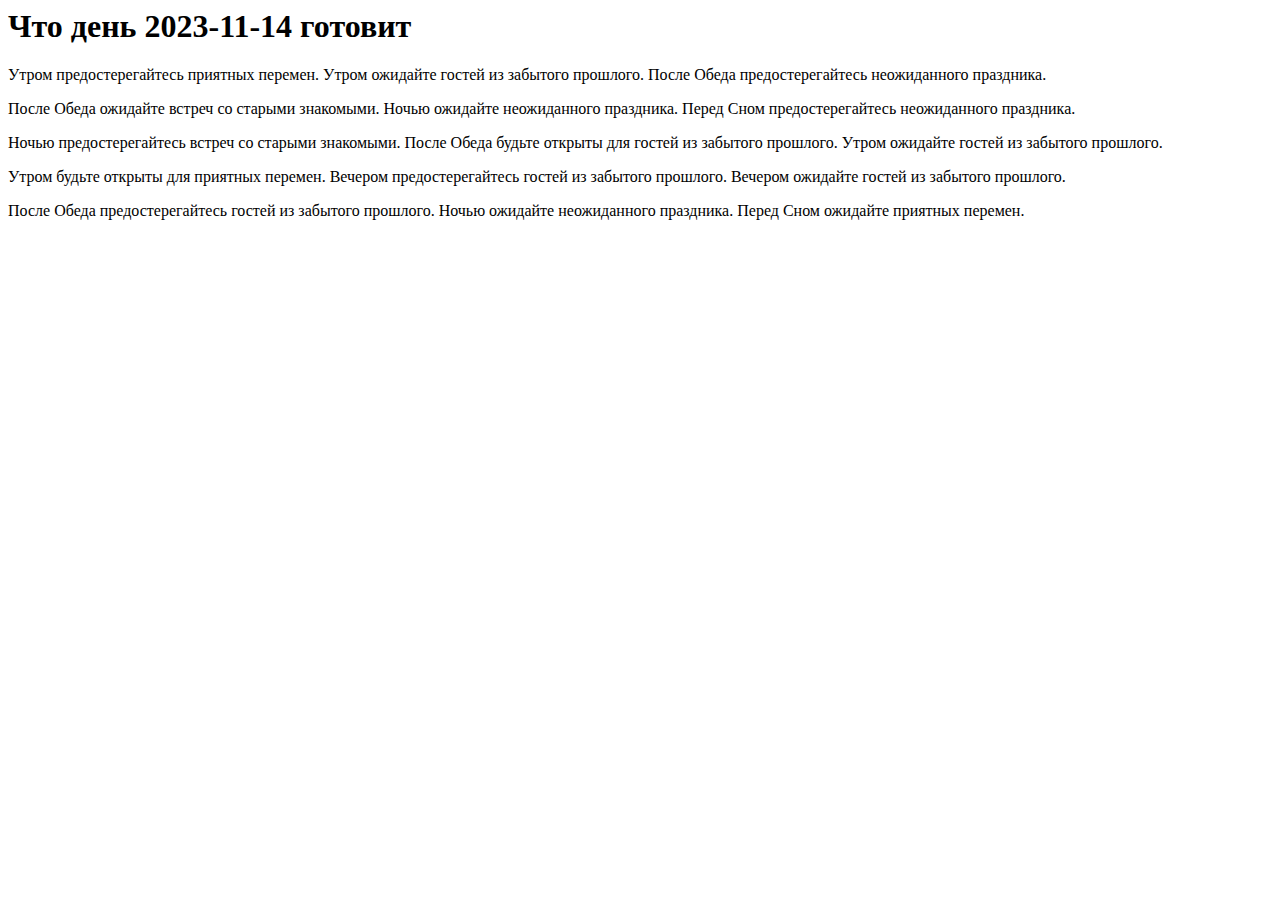
==== index.html @ 0ef140ea "Add files via upload" ====
<html><head><meta charset='utf-8'><title>Гороскоп на сегодня</title></head><body><h1>Что день 2023-11-14 готовит</h1><p>Утром предостерегайтесь приятных перемен. Утром ожидайте гостей из забытого прошлого. После Обеда предостерегайтесь неожиданного праздника.</p><p>После Обеда ожидайте встреч со старыми знакомыми. Ночью ожидайте неожиданного праздника. Перед Сном предостерегайтесь неожиданного праздника.</p><p>Ночью предостерегайтесь встреч со старыми знакомыми. После Обеда будьте открыты для гостей из забытого прошлого. Утром ожидайте гостей из забытого прошлого.</p><p>Утром будьте открыты для приятных перемен. Вечером предостерегайтесь гостей из забытого прошлого. Вечером ожидайте гостей из забытого прошлого.</p><p>После Обеда предостерегайтесь гостей из забытого прошлого. Ночью ожидайте неожиданного праздника. Перед Сном ожидайте приятных перемен.</p></body></html>
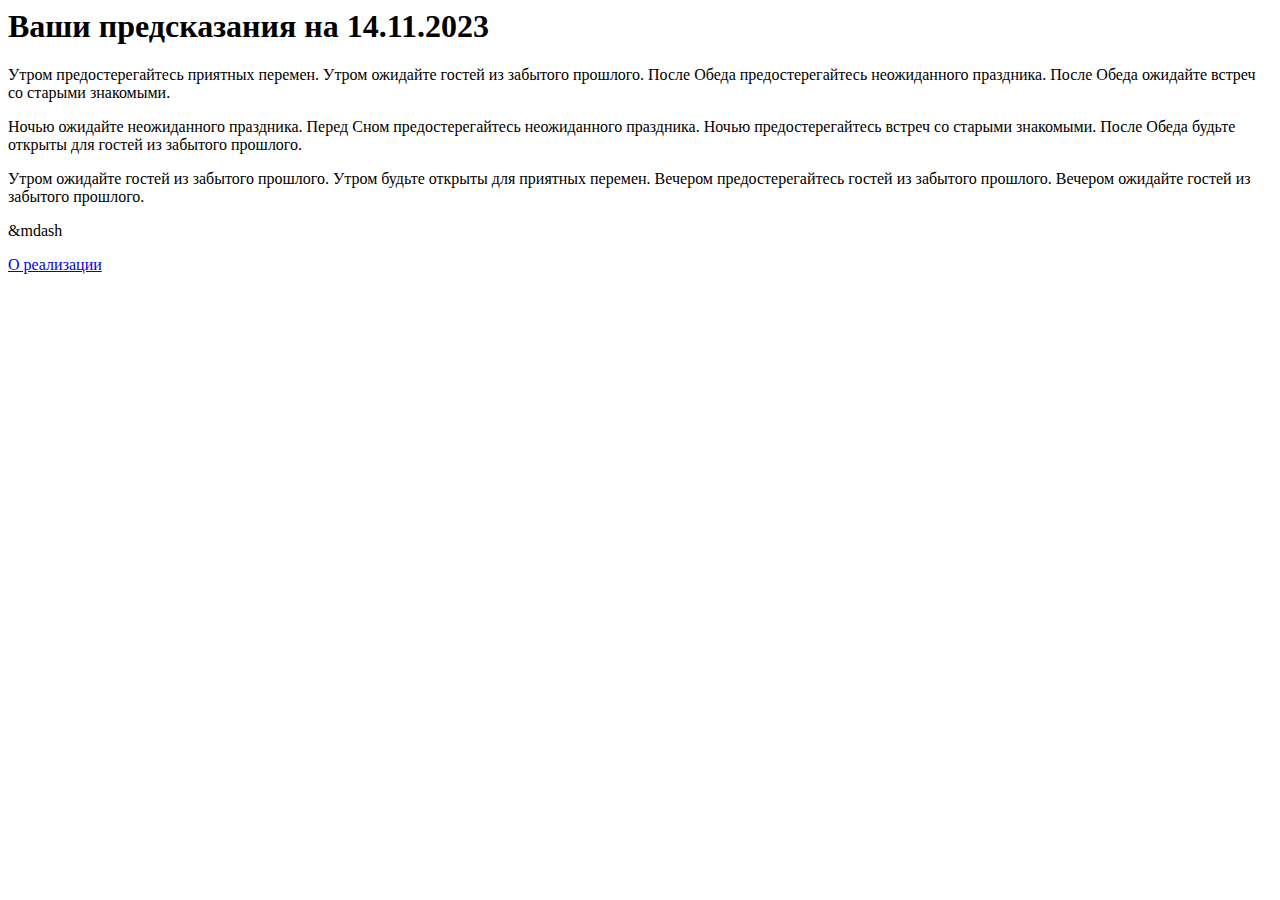
==== commit 92447c5e: "Update index.html" ====
--- a/index.html
+++ b/index.html
@@ -1 +1,5 @@
-<html><head><meta charset='utf-8'><title>Гороскоп на сегодня</title></head><body><h1>Что день 2023-11-14 готовит</h1><p>Утром предостерегайтесь приятных перемен. Утром ожидайте гостей из забытого прошлого. После Обеда предостерегайтесь неожиданного праздника.</p><p>После Обеда ожидайте встреч со старыми знакомыми. Ночью ожидайте неожиданного праздника. Перед Сном предостерегайтесь неожиданного праздника.</p><p>Ночью предостерегайтесь встреч со старыми знакомыми. После Обеда будьте открыты для гостей из забытого прошлого. Утром ожидайте гостей из забытого прошлого.</p><p>Утром будьте открыты для приятных перемен. Вечером предостерегайтесь гостей из забытого прошлого. Вечером ожидайте гостей из забытого прошлого.</p><p>После Обеда предостерегайтесь гостей из забытого прошлого. Ночью ожидайте неожиданного праздника. Перед Сном ожидайте приятных перемен.</p></body></html>
+<html><head><meta charset='utf-8'><title>Ваши предсказания на сегодня</title></head><body><h1>Ваши предсказания на 14.11.2023</h1><p>Утром предостерегайтесь приятных перемен. Утром ожидайте гостей из забытого прошлого. После Обеда предостерегайтесь неожиданного праздника. После Обеда ожидайте встреч со старыми знакомыми.</p><p> Ночью ожидайте неожиданного праздника. Перед Сном предостерегайтесь неожиданного праздника. Ночью предостерегайтесь встреч со старыми знакомыми. После Обеда будьте открыты для гостей из забытого прошлого. </p><p>Утром ожидайте гостей из забытого прошлого. Утром будьте открыты для приятных перемен. Вечером предостерегайтесь гостей из забытого прошлого. Вечером ожидайте гостей из забытого прошлого.</p>
+&mdash
+  <p><a href="about.html">О реализации</a></p>
+    </body>
+</html>
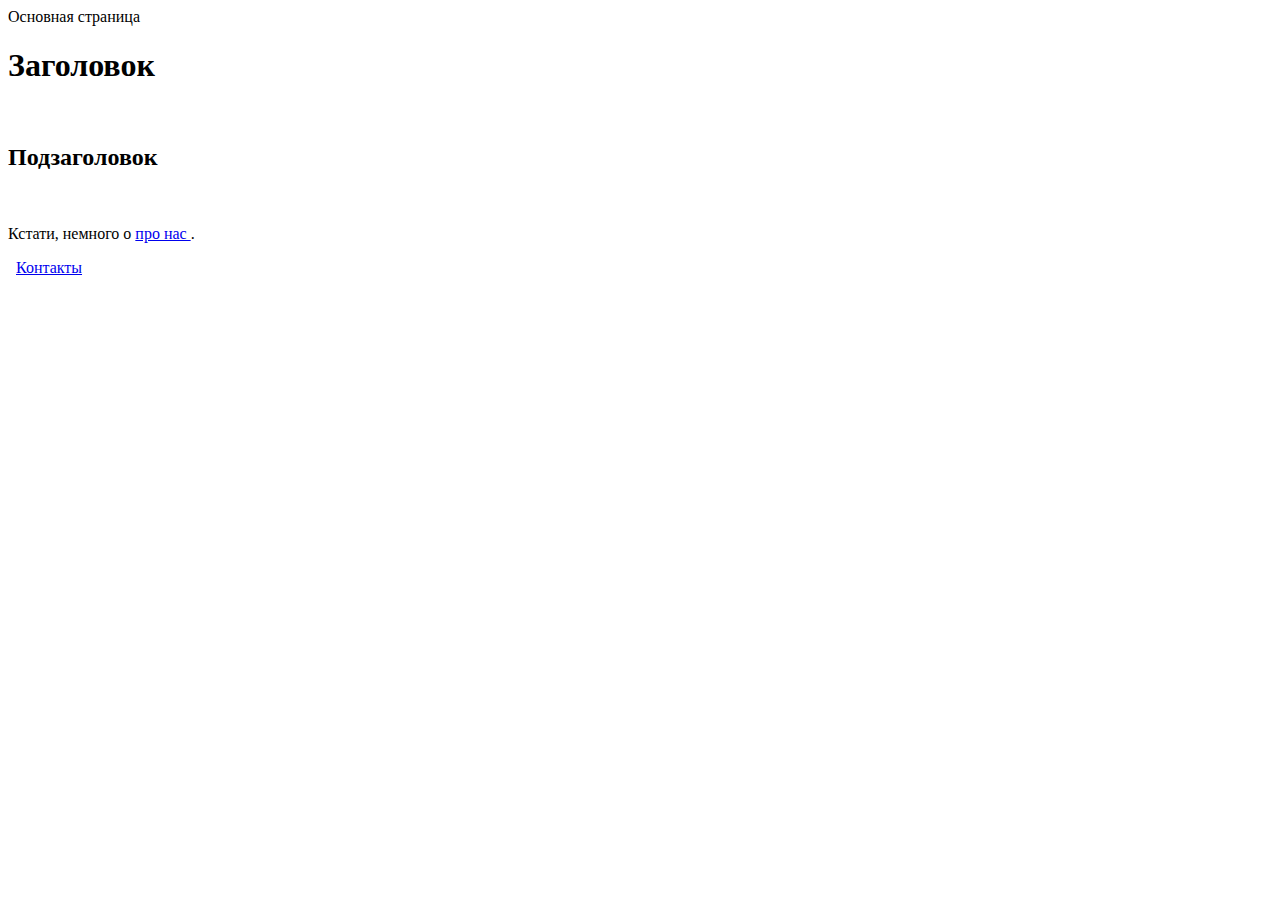
==== commit fa790aeb: "Update index.html" ====
--- a/index.html
+++ b/index.html
@@ -1,5 +1,23 @@
-<html><head><meta charset='utf-8'><title>Ваши предсказания на сегодня</title></head><body><h1>Ваши предсказания на 14.11.2023</h1><p>Утром предостерегайтесь приятных перемен. Утром ожидайте гостей из забытого прошлого. После Обеда предостерегайтесь неожиданного праздника. После Обеда ожидайте встреч со старыми знакомыми.</p><p> Ночью ожидайте неожиданного праздника. Перед Сном предостерегайтесь неожиданного праздника. Ночью предостерегайтесь встреч со старыми знакомыми. После Обеда будьте открыты для гостей из забытого прошлого. </p><p>Утром ожидайте гостей из забытого прошлого. Утром будьте открыты для приятных перемен. Вечером предостерегайтесь гостей из забытого прошлого. Вечером ожидайте гостей из забытого прошлого.</p>
-&mdash
-  <p><a href="about.html">О реализации</a></p>
+<html>
+    <head>
+        <meta charset="utf-8">
+        <tittle>Основная страница</tittle>
+    </head>
+    <body>
+         <h1>Заголовок</h1>
+         &nbsp;
+        <h2>Подзаголовок</h2>
+        &nbsp;
+        <p>
+            Кстати, немного о
+            <a
+                    href="about.html">
+                про нас
+            </a>.
+        </p>
+         &nbsp;
+        <a href="contacts.html">
+            Контакты
+        </a>
     </body>
 </html>
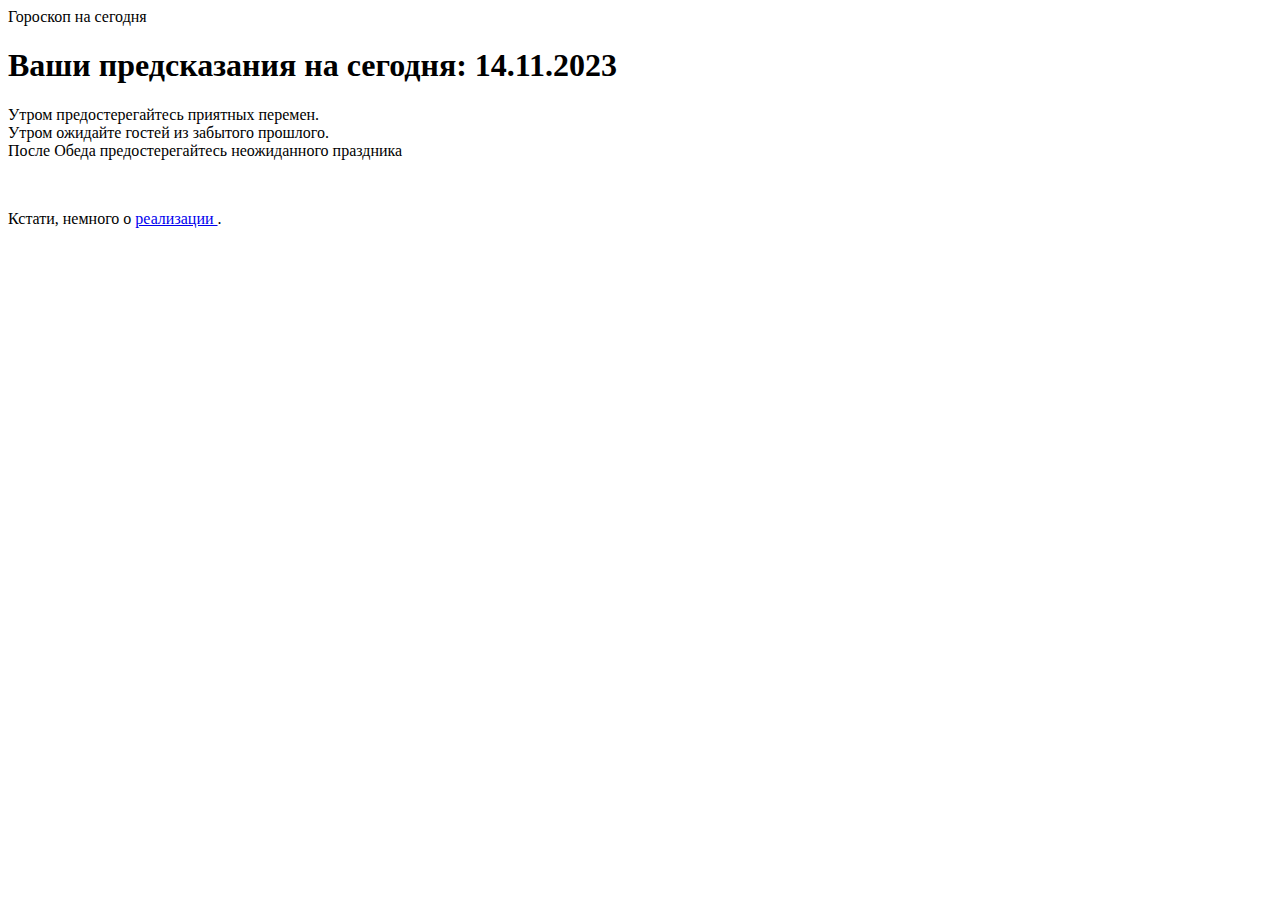
==== commit 8698e263: "Update index.html" ====
--- a/index.html
+++ b/index.html
@@ -1,23 +1,21 @@
 <html>
     <head>
         <meta charset="utf-8">
-        <tittle>Основная страница</tittle>
+        <tittle>Гороскоп на сегодня</tittle>
     </head>
     <body>
-         <h1>Заголовок</h1>
-         &nbsp;
-        <h2>Подзаголовок</h2>
-        &nbsp;
+         <h1>Ваши предсказания на сегодня: 14.11.2023</h1>
+        <p>Утром предостерегайтесь приятных перемен. 
+            <br/>Утром ожидайте гостей из забытого прошлого. 
+            <br/>После Обеда предостерегайтесь неожиданного праздника</p>
+        
+       &nbsp
         <p>
             Кстати, немного о
             <a
                     href="about.html">
-                про нас
+                реализации
             </a>.
         </p>
-         &nbsp;
-        <a href="contacts.html">
-            Контакты
-        </a>
     </body>
 </html>
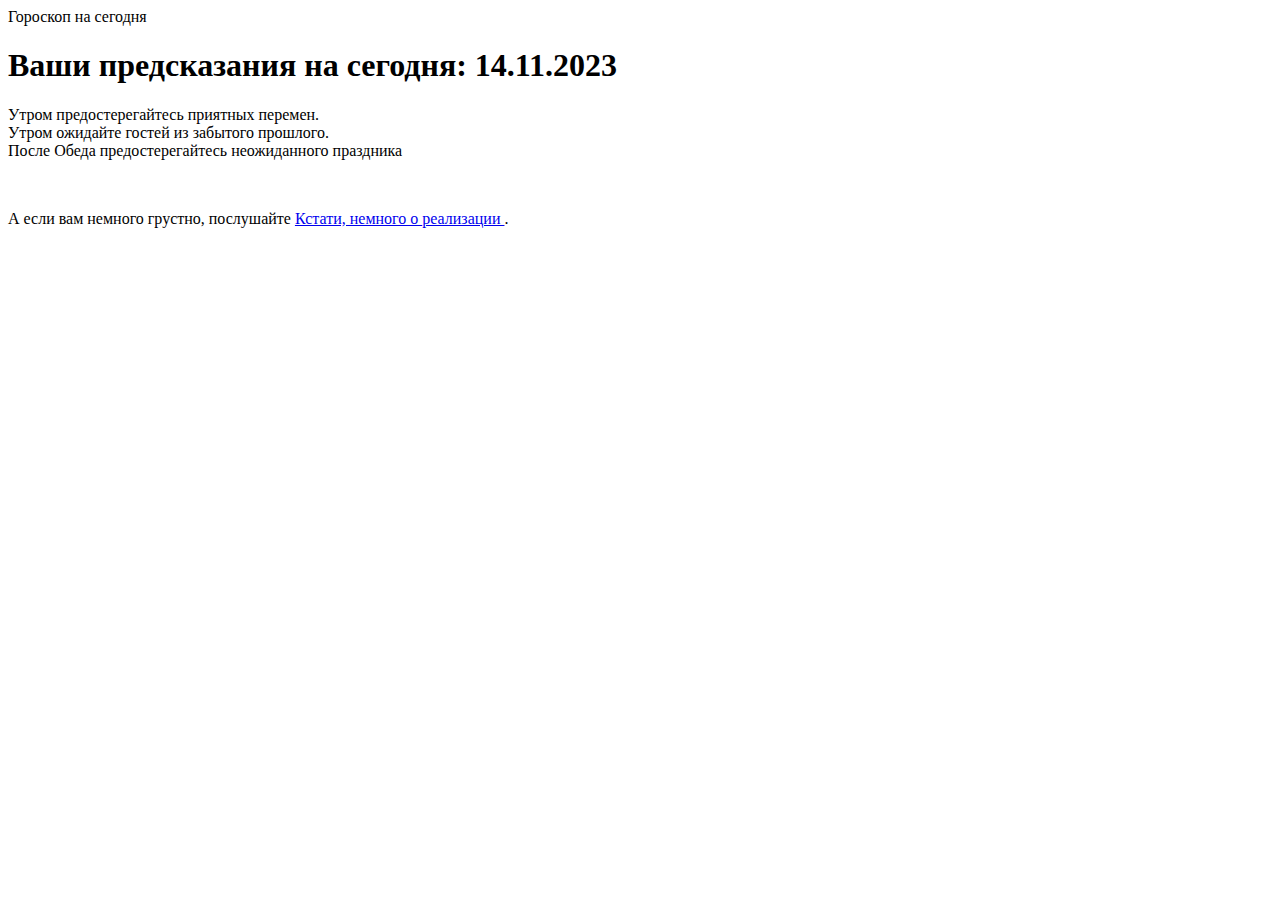
==== commit a64034e2: "Update index.html" ====
--- a/index.html
+++ b/index.html
@@ -11,6 +11,10 @@
         
        &nbsp
         <p>
+            А если вам немного грустно, послушайте 
+            <a
+                href="catsong.html"
+        <p>
             Кстати, немного о
             <a
                     href="about.html">
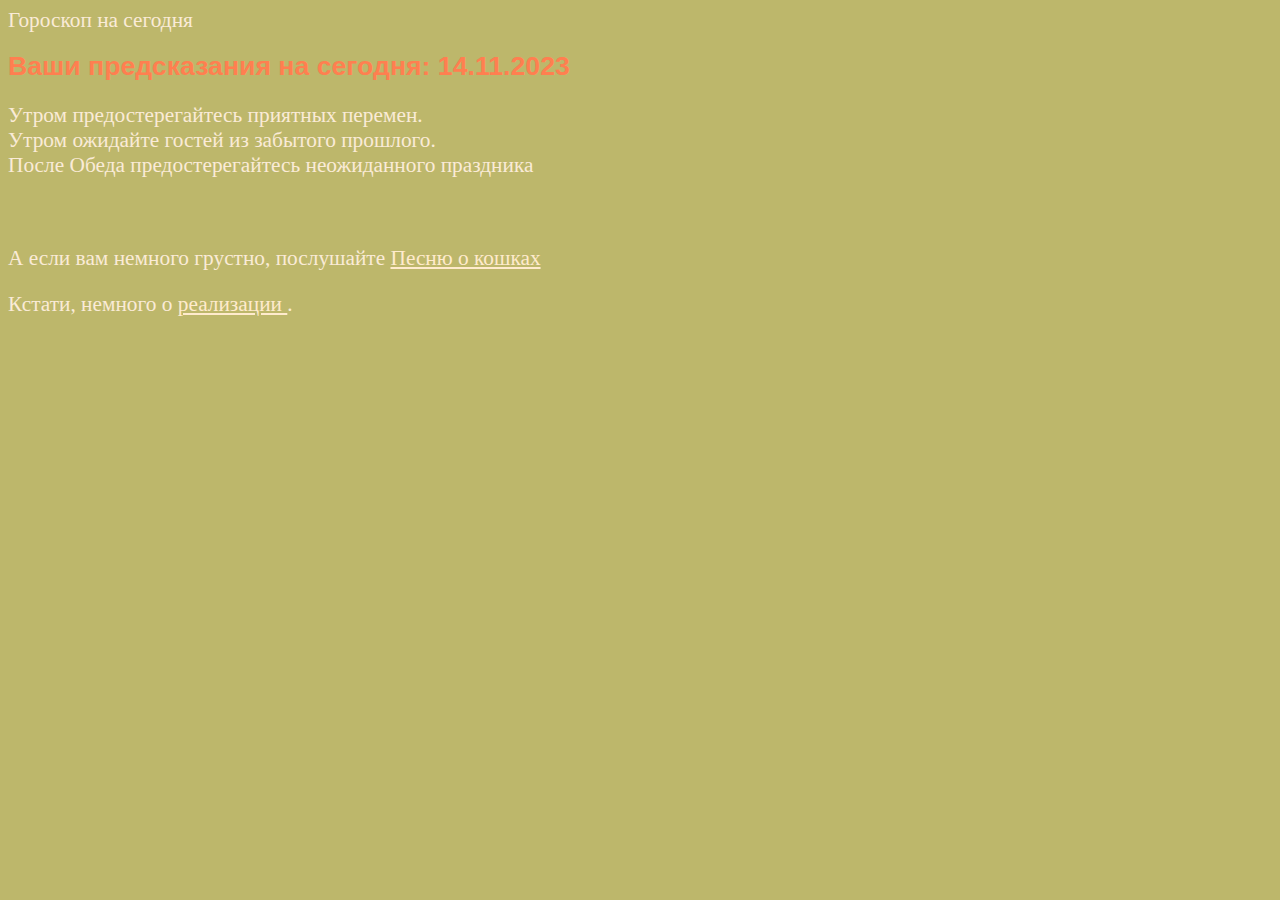
==== commit 0d4751d9: "Update index.html" ====
--- a/index.html
+++ b/index.html
@@ -2,6 +2,11 @@
     <head>
         <meta charset="utf-8">
         <tittle>Гороскоп на сегодня</tittle>
+        <link
+                rel="stylesheet"
+                type="text/css"
+                href="styles.css"
+        />
     </head>
     <body>
          <h1>Ваши предсказания на сегодня: 14.11.2023</h1>
@@ -13,7 +18,10 @@
         <p>
             А если вам немного грустно, послушайте 
             <a
-                href="catsong.html"
+                href="catsong.html">
+                Песню о кошках
+            </a>
+        </p>
         <p>
             Кстати, немного о
             <a
--- a/styles.css
+++ b/styles.css
@@ -0,0 +1,26 @@
+body {
+    background: darkkhaki;
+    color: antiquewhite;
+    font-size: 16pt;
+}
+a {
+    color: blanchedalmond;
+}
+a:hover {
+    color: darkgrey;
+    background: blue;
+    text-decoration: none;
+}
+h1 {
+    color: coral;
+    font-size: 20pt;
+    font-family: sans-serif;
+}
+.chorus {
+    margin-left: 30pt;
+    color: darkblue;
+}
+.img-right {
+    rotate: 225deg;
+    margin-top: 70pt;
+ }